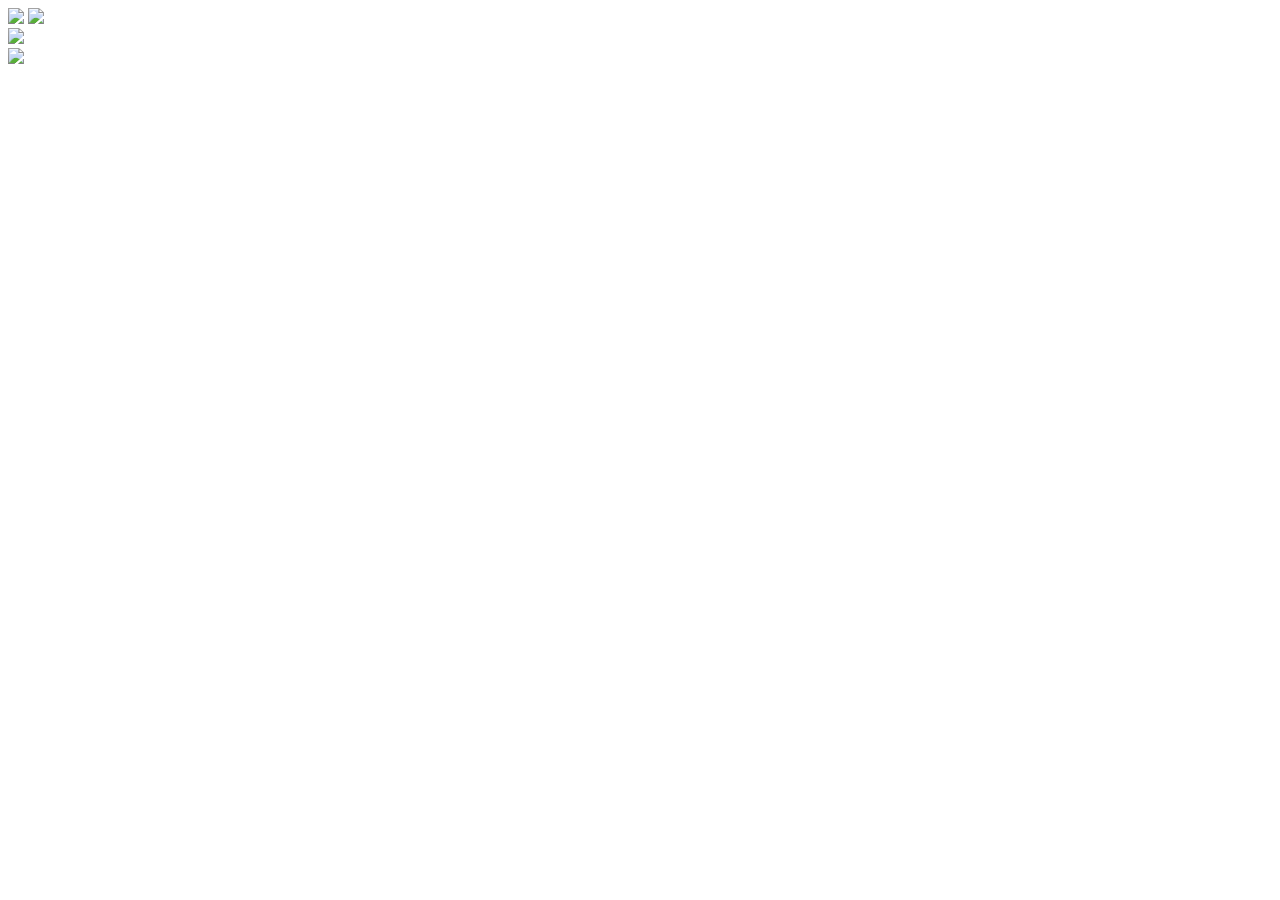
==== html/treinamentos/treinamentos.html @ 572f27d7 "Add files via upload" ====
<!DOCTYPE html>
<html lang="pt-br">
    <head>
        <meta charset="UTF-8">
        <meta http-equiv="X-UA-Compatible" content="IE=edge">
        <meta name="viewport" content="width=device-width, initial-scale=1.0">
        <title>• QT •</title>
        <link rel="stylesheet" type="text/css" href="css/reset.css">
        <link rel="stylesheet" type="text/css" href="css/style.css">
    </head>

<body>

    <!-- FIXO -->
    <nav>
        <div class="nav">
            <a href="index.html"><img src="img/nav/nav-1.png"></a>
            <a href="#"><img src="img/nav/nav-2.png"></a>
        </div>
    </nav>

    <!-- CONTEUDO -->

    <div class="container-treinamentos">
        <div class="modulos">
            <div class="botton-modulos"><a href="html/treinamentos/doc/doc.html"><img src="img/treinamentos/DOC.png"></a></div>
            <div class="botton-modulos"><a class="" href="html/treinamentos/auditor/auditor.html"><img src="img/treinamentos/AUDITOR.png"></a></div>
        </div>

        <div class="bg-treinamento">
            <img src="img/treinamentos/bg-conteudo-treinamento.png" alt="">
        </div>
    </div>

</body>
</html>
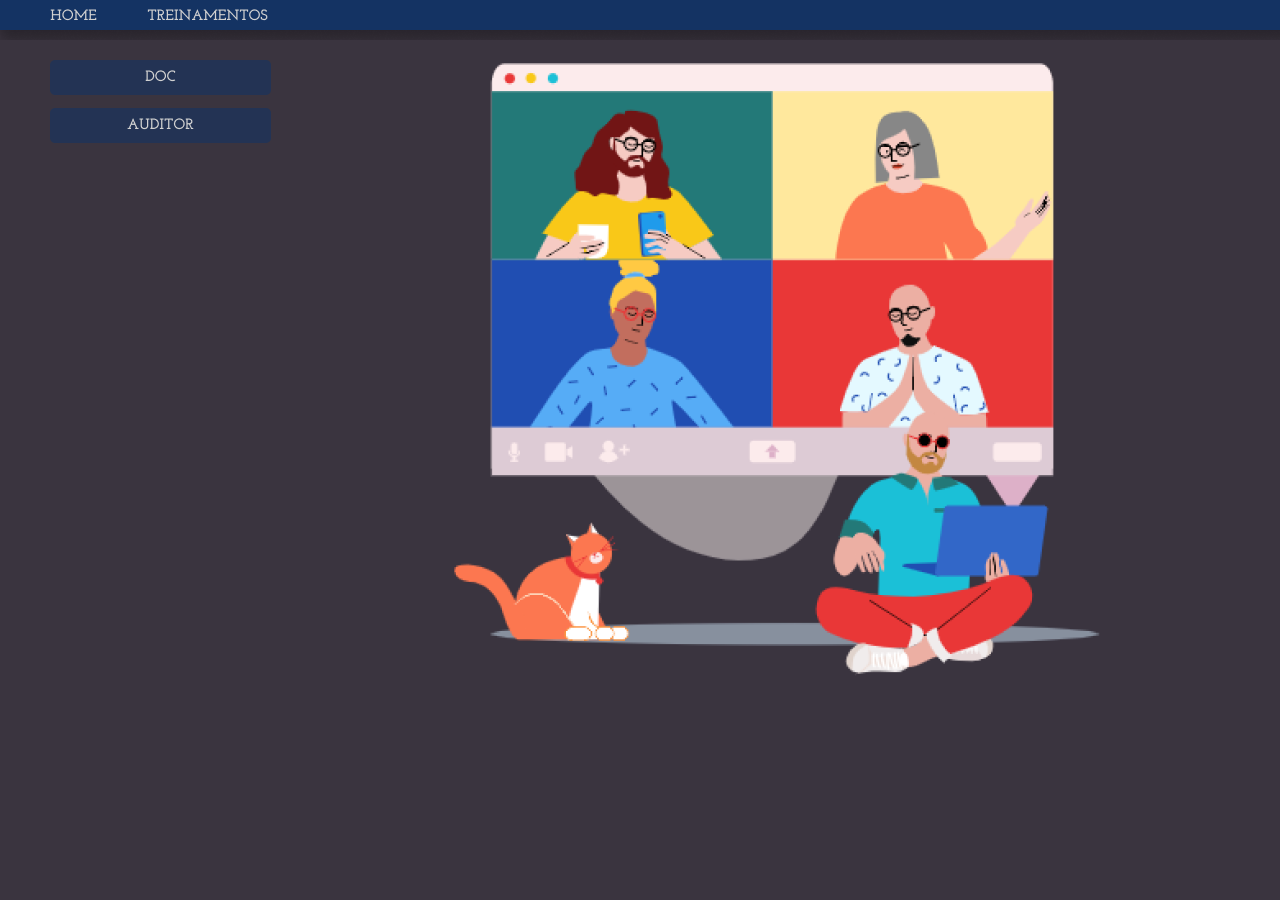
==== commit dfb0f273: "Add files via upload" ====
--- a/html/treinamentos/treinamentos.html
+++ b/html/treinamentos/treinamentos.html
@@ -5,8 +5,8 @@
         <meta http-equiv="X-UA-Compatible" content="IE=edge">
         <meta name="viewport" content="width=device-width, initial-scale=1.0">
         <title>• QT •</title>
-        <link rel="stylesheet" type="text/css" href="css/reset.css">
-        <link rel="stylesheet" type="text/css" href="css/style.css">
+        <link rel="stylesheet" type="text/css" href="../../css/reset.css">
+        <link rel="stylesheet" type="text/css" href="../../css/style.css">
     </head>
 
 <body>
@@ -14,8 +14,8 @@
     <!-- FIXO -->
     <nav>
         <div class="nav">
-            <a href="index.html"><img src="img/nav/nav-1.png"></a>
-            <a href="#"><img src="img/nav/nav-2.png"></a>
+            <a href="../../index.html"><img src="../../img/nav/nav-1.png"></a>
+            <a href="#"><img src="../../img/nav/nav-2.png"></a>
         </div>
     </nav>
 
@@ -23,12 +23,12 @@
 
     <div class="container-treinamentos">
         <div class="modulos">
-            <div class="botton-modulos"><a href="html/treinamentos/doc/doc.html"><img src="img/treinamentos/DOC.png"></a></div>
-            <div class="botton-modulos"><a class="" href="html/treinamentos/auditor/auditor.html"><img src="img/treinamentos/AUDITOR.png"></a></div>
+            <div class="botton-modulos"><a href="../treinamentos/doc/doc.html"><img src="../../img/treinamentos/DOC.png"></a></div>
+            <div class="botton-modulos"><a class="" href="../treinamentos/auditor/auditor.html"><img src="../../img/treinamentos/AUDITOR.png"></a></div>
         </div>
 
         <div class="bg-treinamento">
-            <img src="img/treinamentos/bg-conteudo-treinamento.png" alt="">
+            <img src="../../img/treinamentos/bg-conteudo-treinamento.png" alt="">
         </div>
     </div>
 
--- a/css/style.css
+++ b/css/style.css
@@ -0,0 +1,112 @@
+/* TEMPORÁRIO */ 
+.construcao{
+    margin-top: 40px;
+    display: flex;
+    width: 100%;
+    justify-content: center;
+}
+
+/* FIXO */ 
+/* NAV */ 
+
+body{
+background-color: #3A343F;
+}
+
+nav{
+    margin-top: 0px;
+    margin-top: 0px;
+    background: url("../img/nav/bg-NAV.png");
+    height: 40px;
+    align-items: center;
+    width: 100%;
+}
+
+.nav{
+    display: flex;
+    padding-left: 50px;
+    padding-top: 8px;
+}
+
+nav a{
+    margin-right: 50px;
+}
+
+
+
+/* HOME */ 
+
+.home{
+    display: flex;
+}
+
+.home-coluna{
+    padding-top: 30px;
+    padding-left: 50px;
+}
+
+.home-botton{
+    padding-top: 10px;
+}
+
+.home-img{
+    display: flex;
+    justify-content: center;
+    width: 100%;
+    padding-top: 40px;
+}
+
+
+
+
+
+
+
+
+
+
+
+
+
+
+
+
+
+
+
+
+
+/* TREINAMENTOS */ 
+
+.container-treinamentos{
+    display: flex;
+}
+
+.modulos{
+    padding-left: 50px;
+    padding-top: 20px;
+    flex-direction: column-reverse;
+}
+
+.botton-modulos{
+    margin-bottom: 10px;
+}
+
+.bg-treinamento{
+    width: 100%;
+    padding-top: 20px;
+    display: flex;
+    justify-content: center;
+}
+
+
+
+.etapas{
+    padding: 20px 50px 0px 50px;
+    display: flex;
+    flex-direction: column;
+}
+
+.conteudo{
+    margin-top: 20px;
+}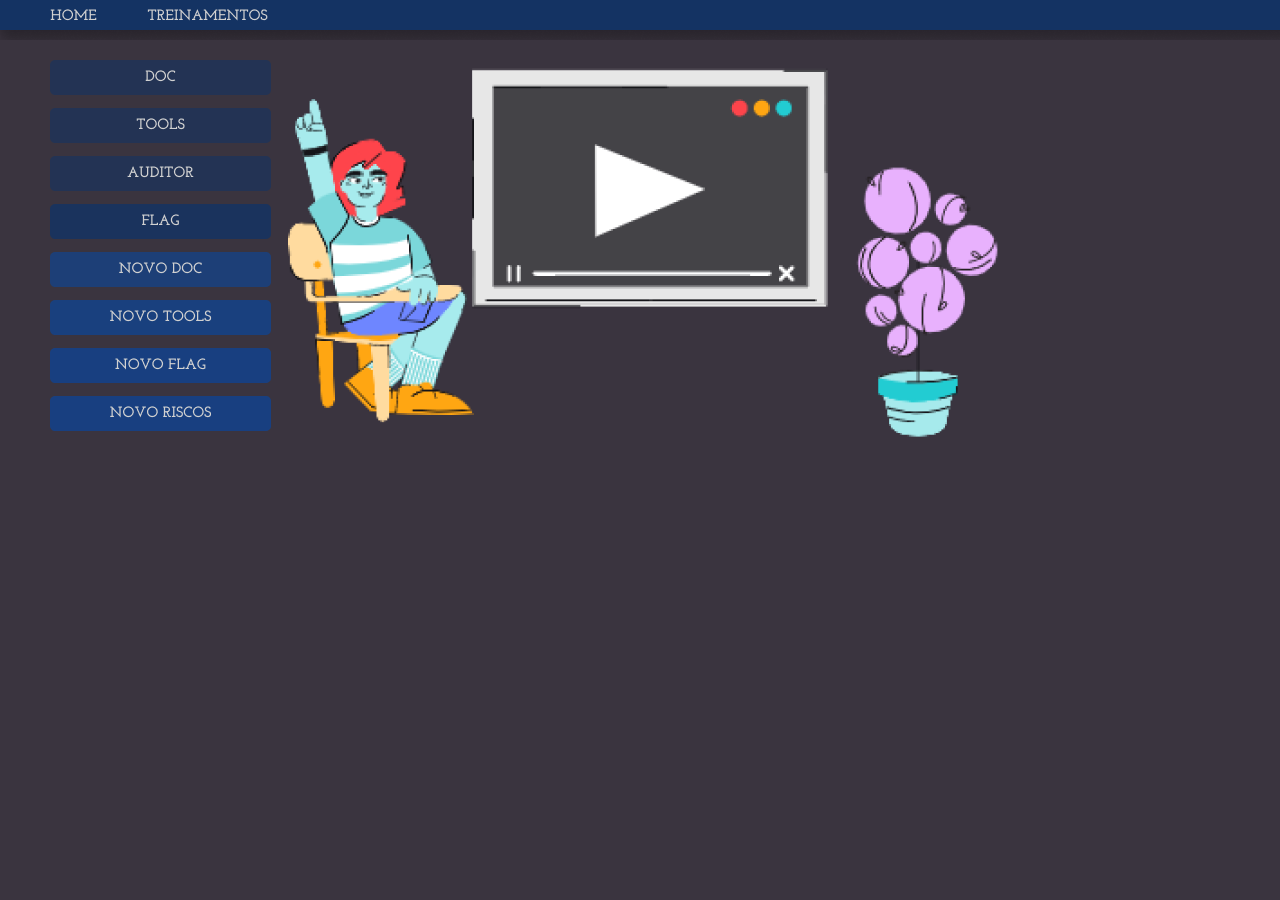
==== commit da4b85af: "Add files via upload" ====
--- a/html/treinamentos/treinamentos.html
+++ b/html/treinamentos/treinamentos.html
@@ -23,8 +23,14 @@
 
     <div class="container-treinamentos">
         <div class="modulos">
-            <div class="botton-modulos"><a href="../treinamentos/doc/doc.html"><img src="../../img/treinamentos/DOC.png"></a></div>
-            <div class="botton-modulos"><a class="" href="../treinamentos/auditor/auditor.html"><img src="../../img/treinamentos/AUDITOR.png"></a></div>
+            <div class="botton-modulos"><a href="../../loading.html"><img src="../../img/treinamentos/modulo-1.png"></a></div>
+            <div class="botton-modulos"><a href="../../loading.html"><img src="../../img/treinamentos/modulo-2.png"></a></div>
+            <div class="botton-modulos"><a href="../treinamentos/auditor/auditor.html"><img src="../../img/treinamentos/modulo-3.png"></a></div>
+            <div class="botton-modulos"><a href="../../loading.html"><img src="../../img/treinamentos/modulo-4.png"></a></div>
+            <div class="botton-modulos"><a href="../../loading.html"><img src="../../img/treinamentos/modulo-5.png"></a></div>
+            <div class="botton-modulos"><a href="../../loading.html"><img src="../../img/treinamentos/modulo-6.png"></a></div>
+            <div class="botton-modulos"><a href="../../loading.html"><img src="../../img/treinamentos/modulo-7.png"></a></div>
+            <div class="botton-modulos"><a href="../../loading.html"><img src="../../img/treinamentos/modulo-8.png"></a></div>
         </div>
 
         <div class="bg-treinamento">
--- a/css/style.css
+++ b/css/style.css
@@ -1,9 +1,12 @@
 /* TEMPORÁRIO */ 
 .construcao{
-    margin-top: 40px;
     display: flex;
     width: 100%;
     justify-content: center;
+}
+
+.contrucao2{
+    margin-top: 100px;
 }
 
 /* FIXO */ 
@@ -20,6 +23,7 @@
     height: 40px;
     align-items: center;
     width: 100%;
+    position: fixed;
 }
 
 .nav{
@@ -41,7 +45,7 @@
 }
 
 .home-coluna{
-    padding-top: 30px;
+    padding-top: 50px;
     padding-left: 50px;
 }
 
@@ -53,7 +57,7 @@
     display: flex;
     justify-content: center;
     width: 100%;
-    padding-top: 40px;
+    padding-top: 50px;
 }
 
 
@@ -84,8 +88,9 @@
 
 .modulos{
     padding-left: 50px;
-    padding-top: 20px;
+    margin-top: 60px;
     flex-direction: column-reverse;
+    position: fixed;
 }
 
 .botton-modulos{
@@ -94,7 +99,7 @@
 
 .bg-treinamento{
     width: 100%;
-    padding-top: 20px;
+    margin-top: 60px;
     display: flex;
     justify-content: center;
 }
@@ -102,11 +107,15 @@
 
 
 .etapas{
-    padding: 20px 50px 0px 50px;
+    padding: 0px 50px 0px 253px;
+    margin-top: 60px;
     display: flex;
     flex-direction: column;
+    position: fixed;
 }
 
 .conteudo{
-    margin-top: 20px;
+    margin-top: 60px;
+    margin-bottom: 20px;
+    padding-left: 582px;
 }